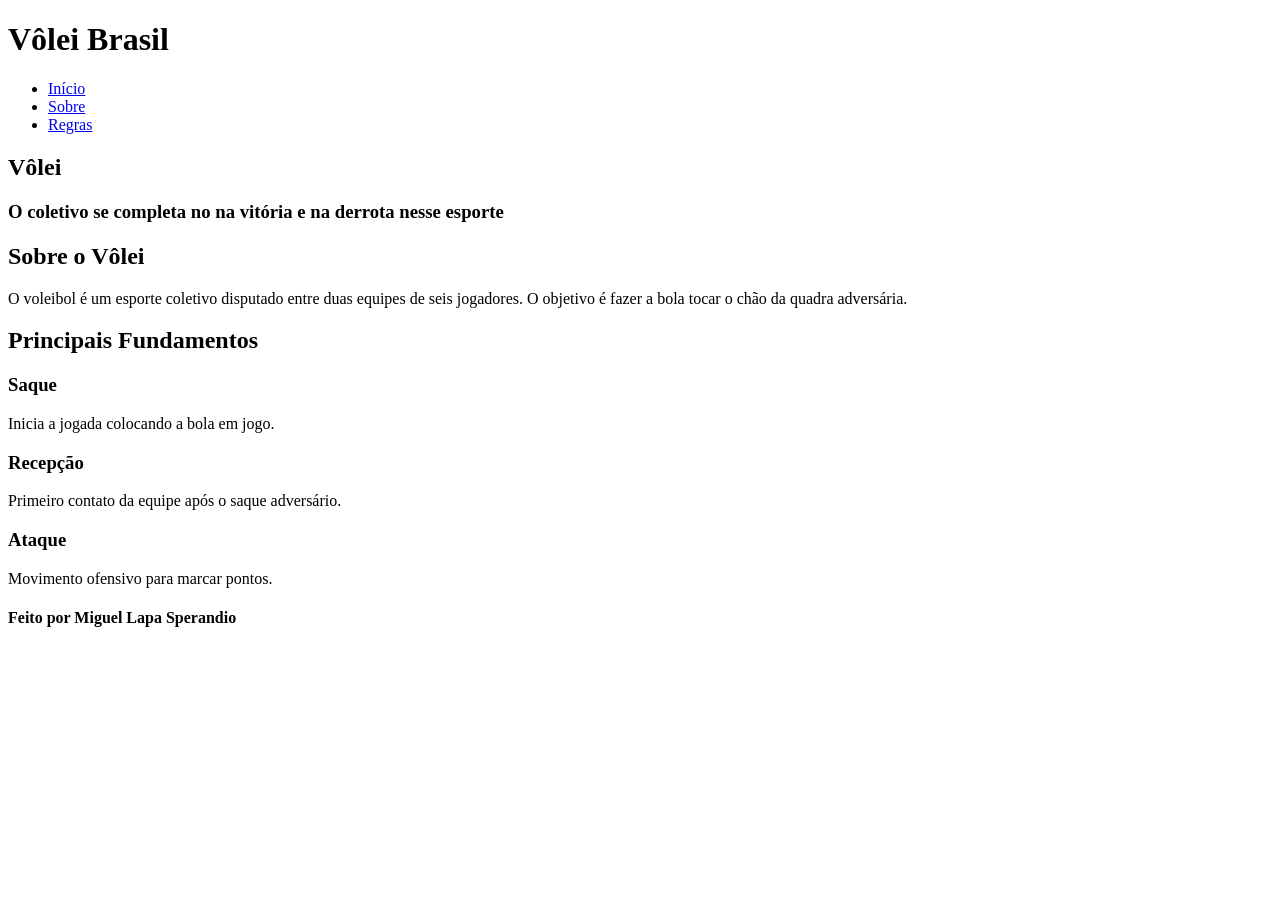
==== paginas/miguellapa/aluno-miguel_lapa.html @ a2e84705 "Miguel Lapa: Adicona página de vôlei" ====
<!DOCTYPE html>
<html lang="pt-BR">
<head>
    <meta charset="UTF-8">
    <meta name="viewport" content="width=device-width, initial-scale=1.0">
    <title>Vôlei - Miguel Lapa 1G</title>
    <link rel="stylesheet" href="style.css">
</head>
<body>

    <header>
        <h1>Vôlei Brasil</h1>
        <nav>
            <ul>
                <li><a href="#inicio">Início</a></li>
                <li><a href="#sobre">Sobre</a></li>
                <li><a href="#regras">Regras</a></li>
            </ul>
        </nav>
    </header>

    <section id="inicio" class="banner">
        <h1>Vôlei</h1>
        <h3>O coletivo se completa no na vitória e na derrota nesse esporte</h3>
    </section>

    <section id="sobre" class="conteudo">
        <h2>Sobre o Vôlei</h2>
        <p>
            O voleibol é um esporte coletivo disputado entre duas equipes de seis jogadores.
            O objetivo é fazer a bola tocar o chão da quadra adversária.
        </p>
    </section>

    <section id="regras" class="cards">
        <h2>Principais Fundamentos</h2>

        <div class="card">
            <h3>Saque</h3>
            <p>Inicia a jogada colocando a bola em jogo.</p>
        </div>

        <div class="card">
            <h3>Recepção</h3>
            <p>Primeiro contato da equipe após o saque adversário.</p>
        </div>

        <div class="card">
            <h3>Ataque</h3>
            <p>Movimento ofensivo para marcar pontos.</p>
        </div>
        <section>
            <h4>Feito por Miguel Lapa Sperandio</h4>
        </section>

</body>
</html>
---- paginas/miguellapa/style.css ----
<h1>Vôlei Brasil</h1>
        <nav>
            <ul>
                <li><a href="#inicio">Início</a></li>
                <li><a href="#sobre">Sobre</a></li>
                <li><a href="#regras">Regras</a></li>
            </ul>
        </nav>
    </header>

    <section id="inicio" class="banner">
        <h1>Vôlei</h1>
        <h3>O coletivo se completa no na vitória e na derrota nesse esporte</h3>
    </section>

    <section id="sobre" class="conteudo">
        <h2>Sobre o Vôlei</h2>
        <p>
            O voleibol é um esporte coletivo disputado entre duas equipes de seis jogadores.
            O objetivo é fazer a bola tocar o chão da quadra adversária.
        </p>
    </section>

    <section id="regras" class="cards">
        <h2>Principais Fundamentos</h2>

        <div class="card">
            <h3>Saque</h3>
            <p>Inicia a jogada colocando a bola em jogo.</p>
        </div>

        <div class="card">
            <h3>Recepção</h3>
            <p>Primeiro contato da equipe após o saque adversário.</p>
        </div>

        <div class="card">
            <h3>Ataque</h3>
            <p>Movimento ofensivo para marcar pontos.</p>
        </div>
        <section>
            <h4>Feito por Miguel Lapa Sperandio</h4>
        </section>
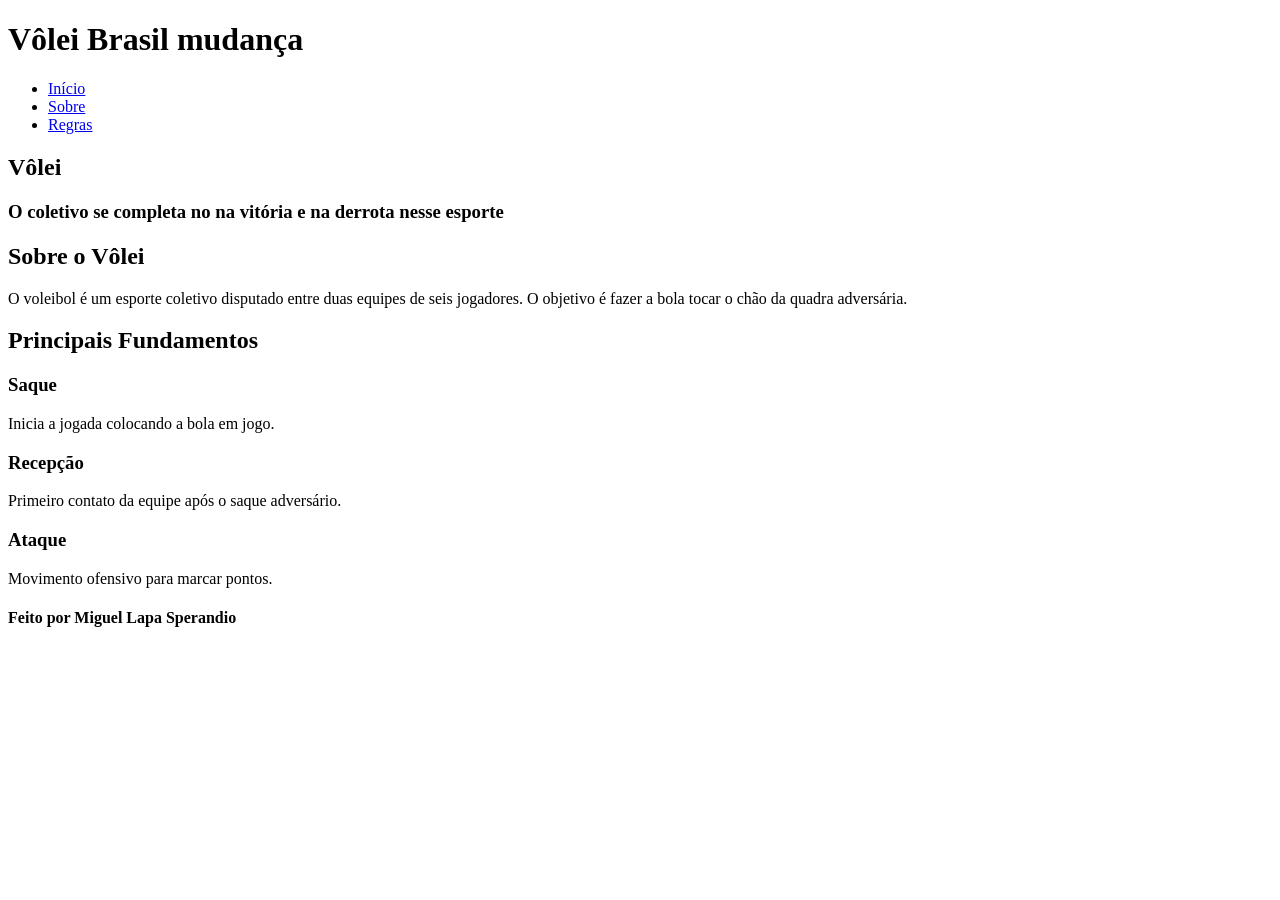
==== commit 7a0ef2bd: "Nova alteração" ====
--- a/paginas/miguellapa/aluno-miguel_lapa.html
+++ b/paginas/miguellapa/aluno-miguel_lapa.html
@@ -9,7 +9,7 @@
 <body>
 
     <header>
-        <h1>Vôlei Brasil</h1>
+        <h1>Vôlei Brasil mudança</h1>
         <nav>
             <ul>
                 <li><a href="#inicio">Início</a></li>
